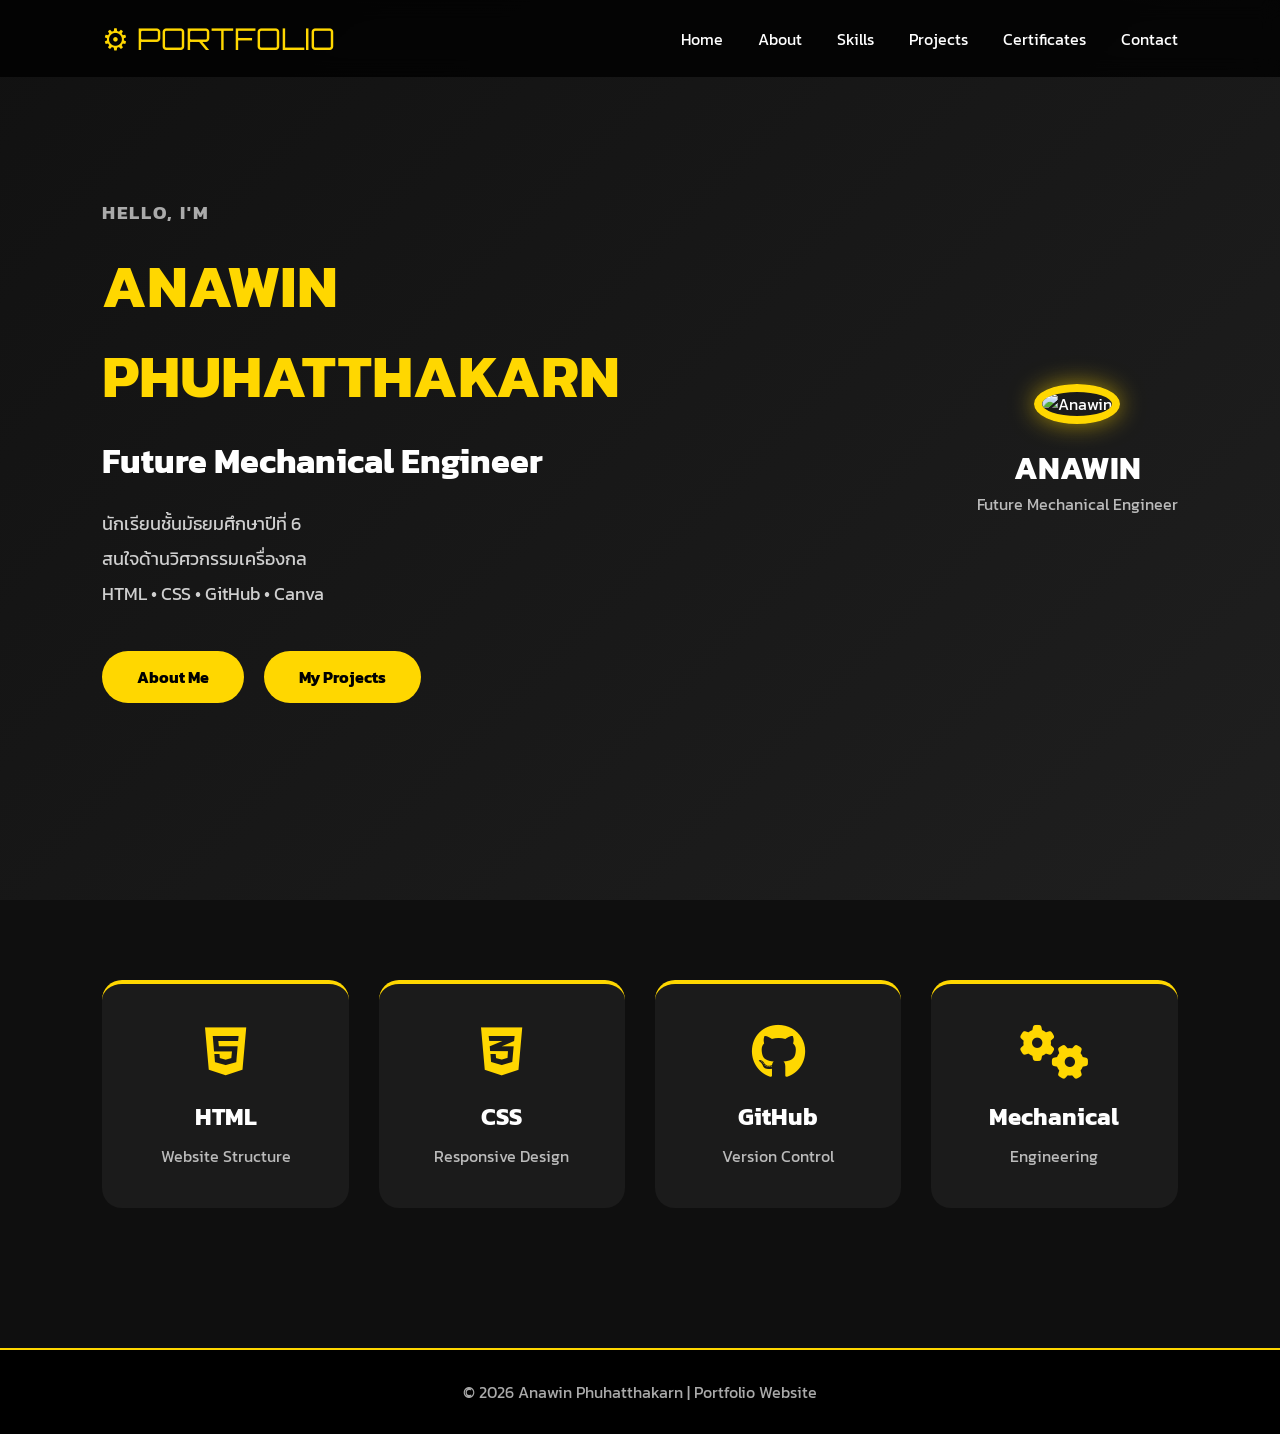
==== index.html @ fed22845 "Create index.html" ====
<!DOCTYPE html>
<html lang="th">

<head>

    <meta charset="UTF-8">
    <meta name="viewport" content="width=device-width, initial-scale=1.0">

    <title>Anawin Portfolio</title>

    <!-- Google Fonts -->
    <link rel="preconnect" href="https://fonts.googleapis.com">

    <link href="https://fonts.googleapis.com/css2?family=Kanit:wght@300;400;600;700&family=Orbitron:wght@700&display=swap" rel="stylesheet">

    <!-- Font Awesome -->
    <link rel="stylesheet"
    href="https://cdnjs.cloudflare.com/ajax/libs/font-awesome/6.7.2/css/all.min.css">

    <!-- CSS -->
    <link rel="stylesheet" href="css/style.css">

</head>

<body>

<header>

<nav>

<div class="logo">
⚙ PORTFOLIO
</div>

<ul>

<li><a href="index.html">Home</a></li>

<li><a href="about.html">About</a></li>

<li><a href="skills.html">Skills</a></li>

<li><a href="projects.html">Projects</a></li>

<li><a href="certificates.html">Certificates</a></li>

<li><a href="contact.html">Contact</a></li>

</ul>

</nav>

</header>

<!-- ================= HERO ================= -->

<section class="hero">

<div class="left">

<h3>HELLO, I'M</h3>

<h1>ANAWIN PHUHATTHAKARN</h1>

<h2>Future Mechanical Engineer</h2>

<p>

นักเรียนชั้นมัธยมศึกษาปีที่ 6 <br>

สนใจด้านวิศวกรรมเครื่องกล <br>

HTML • CSS • GitHub • Canva

</p>

<div class="button">

<a href="about.html">

About Me

</a>

<a href="projects.html">

My Projects

</a>

</div>

</div>

<div class="right">

<div class="profile-card">

<img src="images/profile.jpg" alt="Anawin">

<h3>ANAWIN</h3>

<p>Future Mechanical Engineer</p>

</div>

</div>

</section>

<!-- ================= SKILL CARD ================= -->

<section class="cards">

<div class="home-card">

<i class="fa-brands fa-html5"></i>

<h2>HTML</h2>

<p>

Website Structure

</p>

</div>

<div class="home-card">

<i class="fa-brands fa-css3-alt"></i>

<h2>CSS</h2>

<p>

Responsive Design

</p>

</div>

<div class="home-card">

<i class="fa-brands fa-github"></i>

<h2>GitHub</h2>

<p>

Version Control

</p>

</div>

<div class="home-card">

<i class="fa-solid fa-gears"></i>

<h2>Mechanical</h2>

<p>

Engineering

</p>

</div>

</section>

<footer>

<p>

© 2026 Anawin Phuhatthakarn | Portfolio Website

</p>

</footer>

</body>

</html>
---- css/style.css ----
/* ==========================
        GOOGLE FONT
========================== */

@import url('https://fonts.googleapis.com/css2?family=Kanit:wght@300;400;600;700&family=Orbitron:wght@700&display=swap');

/* ==========================
        ROOT COLOR
========================== */

:root{

    --primary:#FFD700;
    --secondary:#FFC107;
    --bg:#0f0f0f;
    --card:#1b1b1b;
    --text:#ffffff;
    --gray:#cfcfcf;
    --shadow:0 0 25px rgba(255,215,0,.6);

}

/* ==========================
        RESET
========================== */

*{

    margin:0;
    padding:0;
    box-sizing:border-box;
    font-family:"Kanit",sans-serif;

}

html{

    scroll-behavior:smooth;

}

body{

    background:var(--bg);
    color:var(--text);

}

/* ==========================
        NAVBAR
========================== */

nav{

    display:flex;
    justify-content:space-between;
    align-items:center;

    padding:20px 8%;

    position:fixed;
    width:100%;
    z-index:1000;

    background:rgba(0,0,0,.8);
    backdrop-filter:blur(10px);

}

.logo{

    font-size:30px;
    font-family:"Orbitron",sans-serif;
    color:var(--primary);

}

nav ul{

    display:flex;
    list-style:none;
    gap:35px;

}

nav a{

    color:white;
    text-decoration:none;
    transition:.3s;

}

nav a:hover{

    color:var(--primary);

}

/* ==========================
        HERO
========================== */

.hero{

    min-height:100vh;

    display:flex;
    justify-content:space-between;
    align-items:center;

    padding:120px 8%;

    background:linear-gradient(135deg,#111,#1f1f1f);

}

.left{

    width:50%;

}

.left h3{

    color:#aaa;
    letter-spacing:2px;

}

.left h1{

    font-size:60px;
    color:var(--primary);
    margin:15px 0;

}

.left h2{

    font-size:34px;
    margin-bottom:20px;

}

.left p{

    font-size:18px;
    line-height:35px;
    color:var(--gray);

}

.button{

    display:flex;
    gap:20px;
    margin-top:40px;

}

.button a{

    padding:14px 35px;
    background:var(--primary);
    color:black;
    border-radius:30px;
    text-decoration:none;
    font-weight:bold;
    transition:.4s;

}

.button a:hover{

    transform:translateY(-5px);
    box-shadow:var(--shadow);

}

/* ==========================
        PROFILE
========================== */

.profile-card{

    text-align:center;

}

.profile-card img{

    width:350px;
    height:350px;

    object-fit:cover;

    border-radius:50%;

    border:8px solid var(--primary);

    box-shadow:var(--shadow);

    transition:.4s;

}

.profile-card img:hover{

    transform:scale(1.05) rotate(2deg);

}

.profile-card h3{

    margin-top:20px;
    font-size:32px;

}

.profile-card p{

    color:#bbb;

}

/* ==========================
        HOME CARD
========================== */

.cards{

    display:grid;

    grid-template-columns:repeat(auto-fit,minmax(230px,1fr));

    gap:30px;

    padding:80px 8%;

}

.home-card{

    background:var(--card);

    padding:40px;

    border-radius:20px;

    text-align:center;

    transition:.4s;

    border-top:4px solid var(--primary);

}

.home-card:hover{

    transform:translateY(-10px);

    box-shadow:var(--shadow);

}

.home-card i{

    font-size:55px;

    color:var(--primary);

    margin-bottom:20px;

}

.home-card h2{

    margin-bottom:10px;

}

.home-card p{

    color:#bbb;

}

/* ==========================
        TITLE
========================== */

.title{

    text-align:center;
    margin-bottom:60px;

}

.title h1{

    font-size:48px;

}

.line{

    width:120px;
    height:5px;
    background:var(--primary);

    margin:15px auto;

    border-radius:30px;

}
/* =====================
      ABOUT
===================== */

.about{
    padding:100px 8%;
    background:var(--bg);
}

.about-content{
    display:flex;
    justify-content:center;
    align-items:center;
    gap:60px;
    flex-wrap:wrap;
}

.about-text{
    max-width:600px;
}

.about-text h2{
    font-size:40px;
    margin-bottom:20px;
}

.about-text span{
    color:var(--primary);
}

.about-text p{
    color:var(--gray);
    line-height:1.8;
    font-size:18px;
    margin-bottom:20px;
}

.info{
    display:grid;
    grid-template-columns:repeat(auto-fit,minmax(180px,1fr));
    gap:20px;
    margin-top:30px;
}

.info .box{
    background:var(--card);
    padding:20px;
    border-radius:15px;
    border-left:5px solid var(--primary);
    transition:.4s;
}

.info .box:hover{
    transform:translateY(-8px);
    box-shadow:var(--shadow);
}

.info .box h3{
    color:var(--primary);
    margin-bottom:10px;
}

/* =====================
      SKILLS
===================== */

.skills{
    padding:100px 8%;
}

.skills-container{
    display:grid;
    grid-template-columns:repeat(auto-fit,minmax(300px,1fr));
    gap:30px;
}

.skill-card{
    background:var(--card);
    padding:30px;
    border-radius:20px;
    border-left:5px solid var(--primary);
    transition:.4s;
}

.skill-card:hover{
    transform:translateY(-10px);
    box-shadow:var(--shadow);
}

.skill-card h3{
    margin:15px 0;
}

.icon{
    width:70px;
    height:70px;
    margin:auto;
    border-radius:50%;
    background:var(--primary);
    color:#000;
    display:flex;
    justify-content:center;
    align-items:center;
    font-size:30px;
    box-shadow:var(--shadow);
}

.skill-bar{
    width:100%;
    height:12px;
    background:#333;
    border-radius:20px;
    overflow:hidden;
}

.skill-bar div{
    height:100%;
    background:linear-gradient(90deg,#FFD700,#FFC107);
    border-radius:20px;
    position:relative;
    animation:grow 2s;
}

.skill-bar span{
    position:absolute;
    right:10px;
    top:-28px;
    font-size:14px;
}

.html{width:90%;}
.css{width:85%;}
.canva{width:90%;}
.git{width:75%;}

/* =====================
      PROJECTS
===================== */

.projects{
    padding:100px 8%;
}

.project-container{
    display:grid;
    grid-template-columns:repeat(auto-fit,minmax(280px,1fr));
    gap:35px;
}

.project-card{
    background:var(--card);
    border-radius:20px;
    padding:35px;
    text-align:center;
    border-top:4px solid var(--primary);
    transition:.4s;
    overflow:hidden;
    position:relative;
}

.project-card::before{
    content:"";
    position:absolute;
    width:150%;
    height:150%;
    background:rgba(255,215,0,.08);
    transform:rotate(45deg);
    top:-180%;
    left:-180%;
    transition:.7s;
}

.project-card:hover::before{
    top:100%;
    left:100%;
}

.project-card:hover{
    transform:translateY(-10px);
    box-shadow:var(--shadow);
}

.project-card img{
    width:100%;
    border-radius:15px;
    margin-bottom:20px;
    transition:.4s;
}

.project-card:hover img{
    transform:scale(1.05);
}

.project-card h2{
    margin:20px 0;
}

.project-card p{
    color:var(--gray);
    line-height:1.8;
    margin-bottom:25px;
}

.btn{
    display:inline-block;
    padding:12px 28px;
    border-radius:30px;
    background:var(--primary);
    color:#000;
    text-decoration:none;
    font-weight:bold;
    transition:.3s;
}

.btn:hover{
    background:#fff;
    color:#000;
}

/* =====================
      CONTACT
===================== */

.contact{
    padding:100px 8%;
}

.contact-container{
    display:grid;
    grid-template-columns:repeat(auto-fit,minmax(250px,1fr));
    gap:30px;
}

.contact-card{
    background:var(--card);
    padding:35px;
    border-radius:20px;
    text-align:center;
    border-top:4px solid var(--primary);
    transition:.4s;
}

.contact-card:hover{
    transform:translateY(-10px);
    box-shadow:var(--shadow);
}

.contact-card i{
    font-size:45px;
    color:var(--primary);
    margin-bottom:20px;
}

.contact-card h3{
    margin-bottom:15px;
}

.contact-card p{
    color:var(--gray);
}

/* =====================
      FOOTER
===================== */

footer{
    margin-top:60px;
    padding:30px;
    text-align:center;
    background:#000;
    border-top:2px solid var(--primary);
}

footer p{
    color:#aaa;
}

/* =====================
      ANIMATION
===================== */

@keyframes grow{
    from{
        width:0;
    }
}

@keyframes fadeUp{
    from{
        opacity:0;
        transform:translateY(40px);
    }
    to{
        opacity:1;
        transform:translateY(0);
    }
}

.hero,
.about,
.skills,
.projects,
.contact{
    animation:fadeUp .8s ease;
}

/* =====================
      RESPONSIVE
===================== */

@media(max-width:768px){

    nav{
        flex-direction:column;
        padding:20px;
    }

    nav ul{
        flex-wrap:wrap;
        justify-content:center;
        gap:15px;
        margin-top:15px;
    }

    .hero{
        flex-direction:column-reverse;
        text-align:center;
        padding:140px 20px 80px;
    }

    .left{
        width:100%;
    }

    .left h1{
        font-size:42px;
    }

    .left h2{
        font-size:28px;
    }

    .profile-card img{
        width:250px;
        height:250px;
    }

    .button{
        justify-content:center;
        flex-wrap:wrap;
    }

    .about-content{
        flex-direction:column;
        text-align:center;
    }

    .cards,
    .skills-container,
    .project-container,
    .contact-container,
    .info{
        grid-template-columns:1fr;
    }

}

@media(max-width:480px){

    .logo{
        font-size:24px;
    }

    .left h1{
        font-size:34px;
    }

    .left h2{
        font-size:22px;
    }

    .title h1{
        font-size:36px;
    }

}
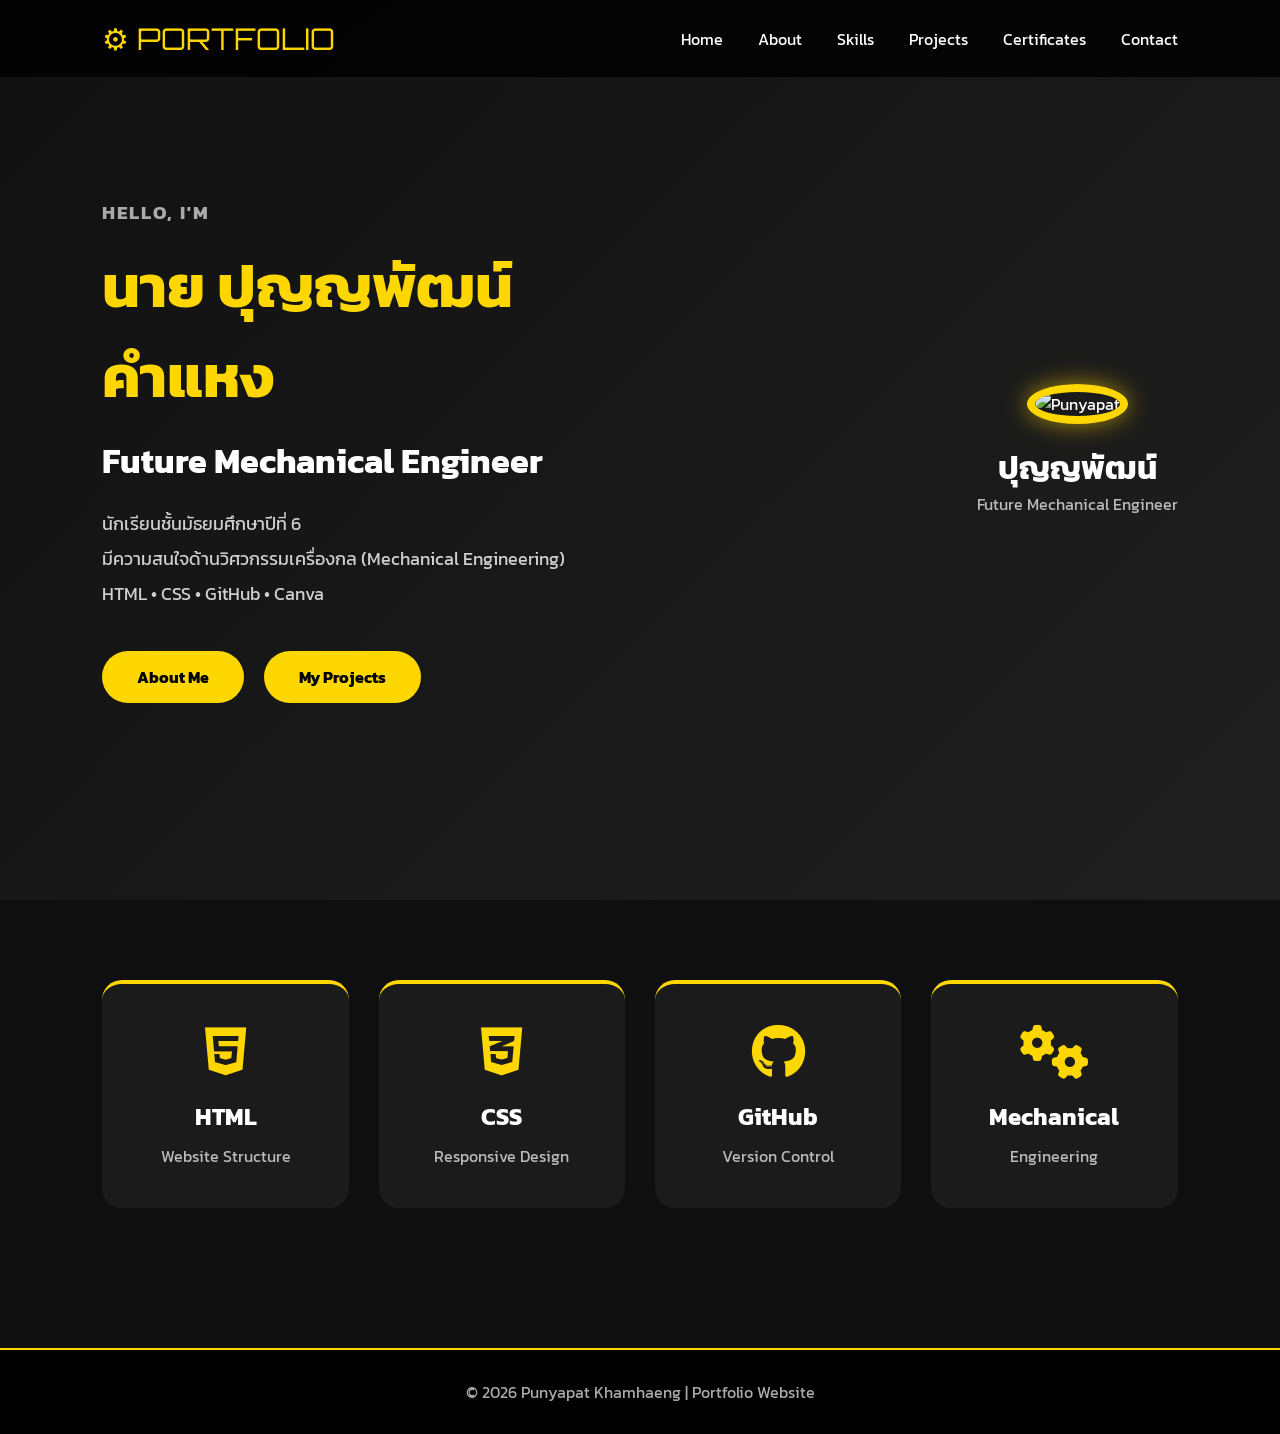
==== commit adebd3c4: "Update index.html" ====
--- a/index.html
+++ b/index.html
@@ -6,7 +6,7 @@
     <meta charset="UTF-8">
     <meta name="viewport" content="width=device-width, initial-scale=1.0">
 
-    <title>Anawin Portfolio</title>
+    <title>Punyapat Portfolio</title>
 
     <!-- Google Fonts -->
     <link rel="preconnect" href="https://fonts.googleapis.com">
@@ -34,7 +34,7 @@
 
 <ul>
 
-<li><a href="index.html">Home</a></li>
+<li><a href="index.html" class="active">Home</a></li>
 
 <li><a href="about.html">About</a></li>
 
@@ -60,7 +60,7 @@
 
 <h3>HELLO, I'M</h3>
 
-<h1>ANAWIN PHUHATTHAKARN</h1>
+<h1>นาย ปุญญพัฒน์ คำแหง</h1>
 
 <h2>Future Mechanical Engineer</h2>
 
@@ -68,7 +68,7 @@
 
 นักเรียนชั้นมัธยมศึกษาปีที่ 6 <br>
 
-สนใจด้านวิศวกรรมเครื่องกล <br>
+มีความสนใจด้านวิศวกรรมเครื่องกล (Mechanical Engineering) <br>
 
 HTML • CSS • GitHub • Canva
 
@@ -96,9 +96,9 @@
 
 <div class="profile-card">
 
-<img src="images/profile.jpg" alt="Anawin">
+<img src="images/profile.jpg" alt="Punyapat">
 
-<h3>ANAWIN</h3>
+<h3>ปุญญพัฒน์</h3>
 
 <p>Future Mechanical Engineer</p>
 
@@ -108,7 +108,7 @@
 
 </section>
 
-<!-- ================= SKILL CARD ================= -->
+<!-- ================= HOME CARDS ================= -->
 
 <section class="cards">
 
@@ -119,9 +119,7 @@
 <h2>HTML</h2>
 
 <p>
-
 Website Structure
-
 </p>
 
 </div>
@@ -133,9 +131,7 @@
 <h2>CSS</h2>
 
 <p>
-
 Responsive Design
-
 </p>
 
 </div>
@@ -147,9 +143,7 @@
 <h2>GitHub</h2>
 
 <p>
-
 Version Control
-
 </p>
 
 </div>
@@ -161,9 +155,7 @@
 <h2>Mechanical</h2>
 
 <p>
-
 Engineering
-
 </p>
 
 </div>
@@ -173,9 +165,7 @@
 <footer>
 
 <p>
-
-© 2026 Anawin Phuhatthakarn | Portfolio Website
-
+© 2026 Punyapat Khamhaeng | Portfolio Website
 </p>
 
 </footer>
